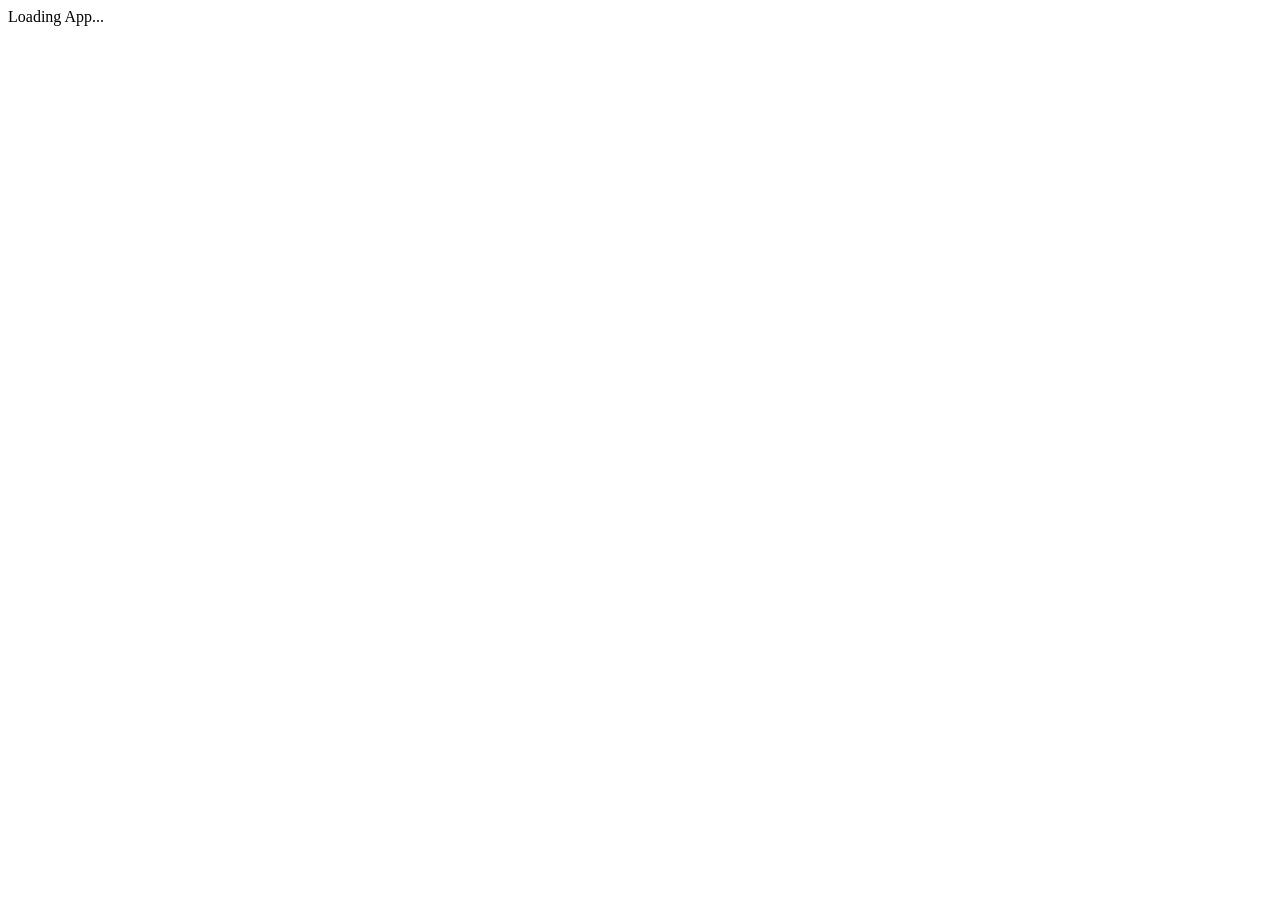
==== index.html @ 3848931c "Add initial boilerplate to project" ====
<!DOCTYPE html>
<html>

<head lang="en">
    <base href="/">
    <title>Angular Boilerplate</title>
    <meta charset="UTF-8">
    <meta name="viewport" content="width=device-width, initial-scale=1">

    <link href="node_modules/bootstrap/dist/css/bootstrap.min.css" rel="stylesheet" />
    <link href="app/shared/css/styles.css" rel="stylesheet" />

    <!-- Polyfill(s) for older browsers -->
    <script src="node_modules/core-js/client/shim.min.js"></script>
    <script src="node_modules/zone.js/dist/zone.js"></script>
    <script src="node_modules/systemjs/dist/system.src.js"></script>

    <!-- Configure SystemJS -->
    <script src="systemjs.config.js"></script>
    <script>
      System.import('app').catch(function(err){ console.error(err);
      });
    </script>
</head>

<body>
    <ng-app>Loading App...</ng-app>
</body>

</html>
---- app/shared/css/styles.css ----
/* Navbar */
.nav .navbar-nav {
  font-size: 15px;
}
#searchForm {
  margin-right: 100px;
}
@media (max-width: 1200px) {
  #searchForm {
    display: none;
  }
}
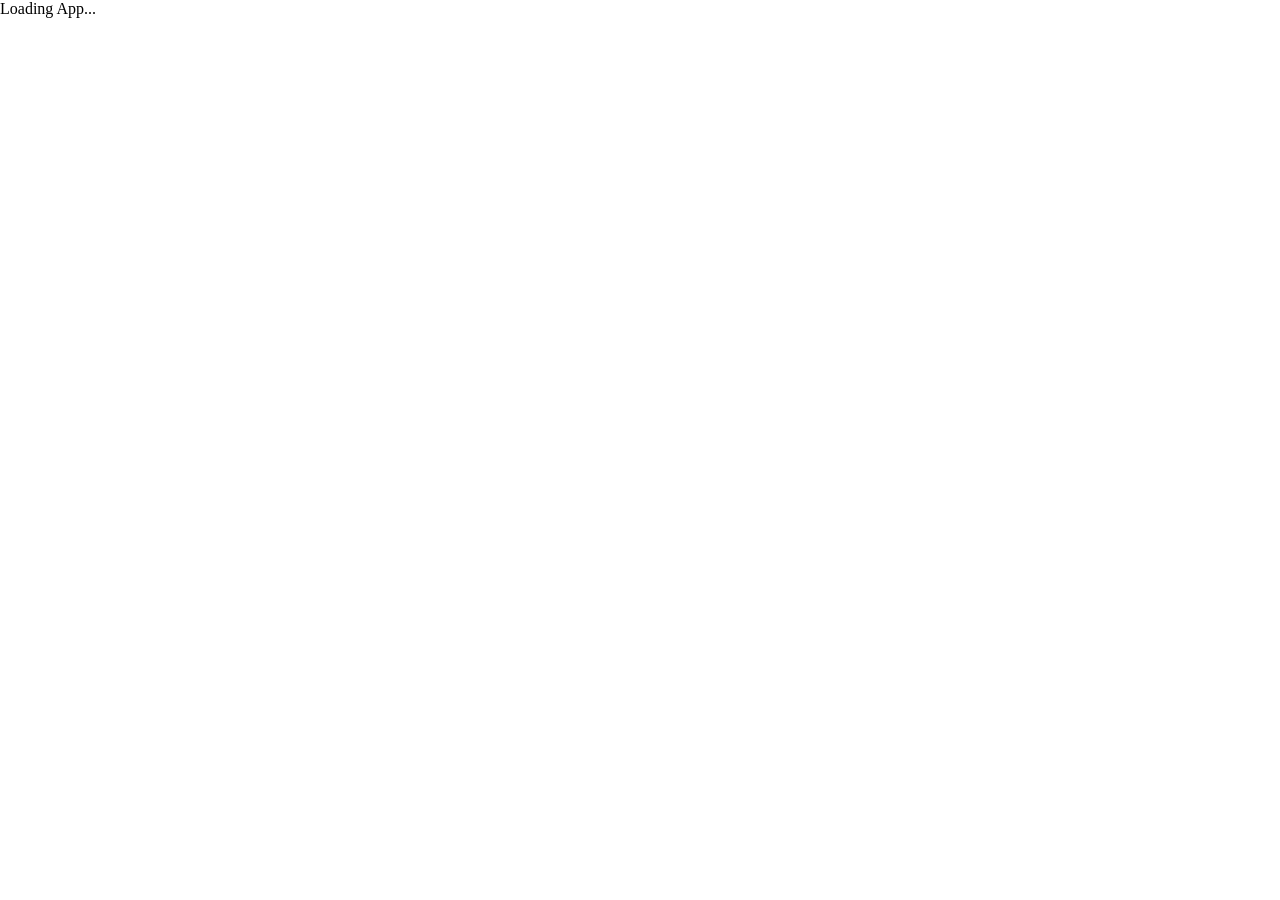
==== commit 6c850f12: "Add navbar and footer to TV Watcher" ====
--- a/index.html
+++ b/index.html
@@ -3,17 +3,23 @@
 
 <head lang="en">
     <base href="/">
-    <title>Angular Boilerplate</title>
+    <title>TV Watcher</title>
     <meta charset="UTF-8">
     <meta name="viewport" content="width=device-width, initial-scale=1">
 
     <link href="node_modules/bootstrap/dist/css/bootstrap.min.css" rel="stylesheet" />
+    <link href="node_modules/font-awesome/css/font-awesome.min.css" rel="stylesheet" />
     <link href="app/shared/css/styles.css" rel="stylesheet" />
 
     <!-- Polyfill(s) for older browsers -->
     <script src="node_modules/core-js/client/shim.min.js"></script>
     <script src="node_modules/zone.js/dist/zone.js"></script>
     <script src="node_modules/systemjs/dist/system.src.js"></script>
+
+    <!-- For the slideshow/carosel -->
+    <script src="node_modules/jquery/dist/jquery.min.js"></script>
+    <script src="node_modules/tether/dist/js/tether.min.js"></script>
+    <script src="node_modules/bootstrap/dist/js/bootstrap.js"></script>
 
     <!-- Configure SystemJS -->
     <script src="systemjs.config.js"></script>
--- a/app/shared/css/styles.css
+++ b/app/shared/css/styles.css
@@ -1,12 +1,97 @@
-/* Navbar */
-.nav .navbar-nav {
-  font-size: 15px;
-}
-#searchForm {
-  margin-right: 100px;
-}
-@media (max-width: 1200px) {
-  #searchForm {
-    display: none;
-  }
-}
+/* Animating the routes */
+/*mt-app div {
+    animation-duration: .5s;
+    opacity: 0;
+    animation-name: fadeIn;
+    animation-fill-mode: forwards;
+    transition: transform .5s ease;
+}
+@keyframes fadeIn {
+  from {
+    opacity: 0;
+  }
+
+  to {
+    opacity: 1;
+  }
+}*/
+
+/*remove grey background from carousel*/
+.carousel-control.left, .carousel-control.right {
+    background-image: none
+}
+html, body {
+    margin:0;
+    padding:0;
+}
+a:hover {
+    cursor: pointer;
+}
+.carousel {
+    margin-bottom: 12px;
+}
+.footer {
+    padding-top: 5px;
+    background-color: #f5f5f5;
+}
+.media-object {
+  max-width: 200px;
+  margin-bottom: 10px;
+  margin-right: 10px;
+}
+.media,
+.media-body {
+    overflow: hidden;
+    zoom: 1
+}
+.media-heading {
+    margin: 0 0 5px
+}
+.episode {
+  border-left: 5px solid #111;
+  padding-left: 10px;
+}
+.panel {
+    margin-top: 15px;
+    margin-bottom: 15px;
+    background-color: #fff;
+    border: 1px solid transparent;
+    -webkit-box-shadow: 0 1px 1px rgba(0, 0, 0, .05)
+}
+.panel-body {
+    padding: 15px
+}
+.panel-heading {
+    padding: 10px 15px;
+    border-bottom: 1px solid transparent;
+    border-top-right-radius: 3px;
+    border-top-left-radius: 3px
+}
+.panel-default>.panel-heading {
+    color: #444;
+    border-color: #cfd9db;
+    font-weight: 700;
+    font-size: 85%;
+    text-transform: uppercase;
+    background-color: #f6f6f6
+}
+.panel-default,
+.well blockquote {
+    border-color: #ddd
+}
+
+/* Spinner */
+.loader {
+    margin-top: 5px;
+    margin-bottom: 5px;
+    border: 16px solid #E1E9E9;
+    border-top: 16px solid #166AB8;
+    border-radius: 50%;
+    width: 120px;
+    height: 120px;
+    animation: spin 2s linear infinite;
+}
+@keyframes spin {
+    0% { transform: rotate(0deg); }
+    100% { transform: rotate(360deg); }
+}
